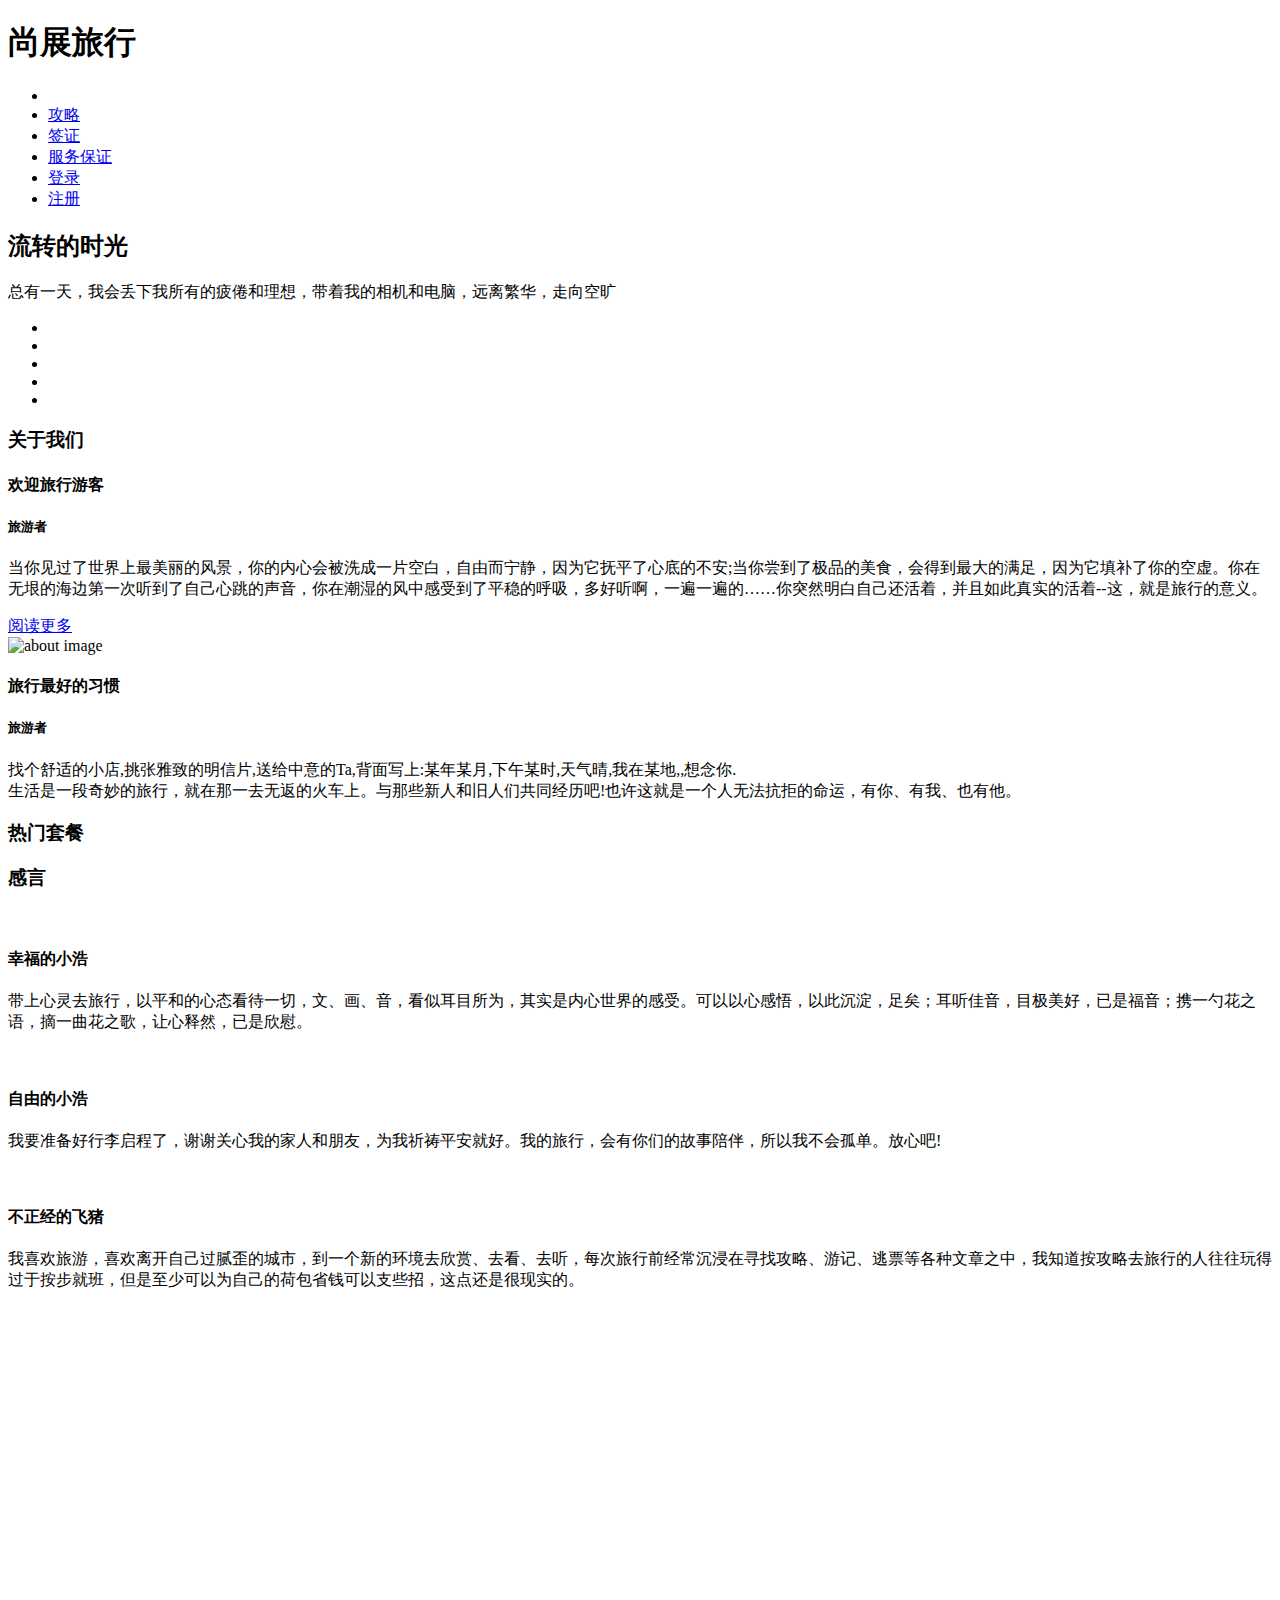
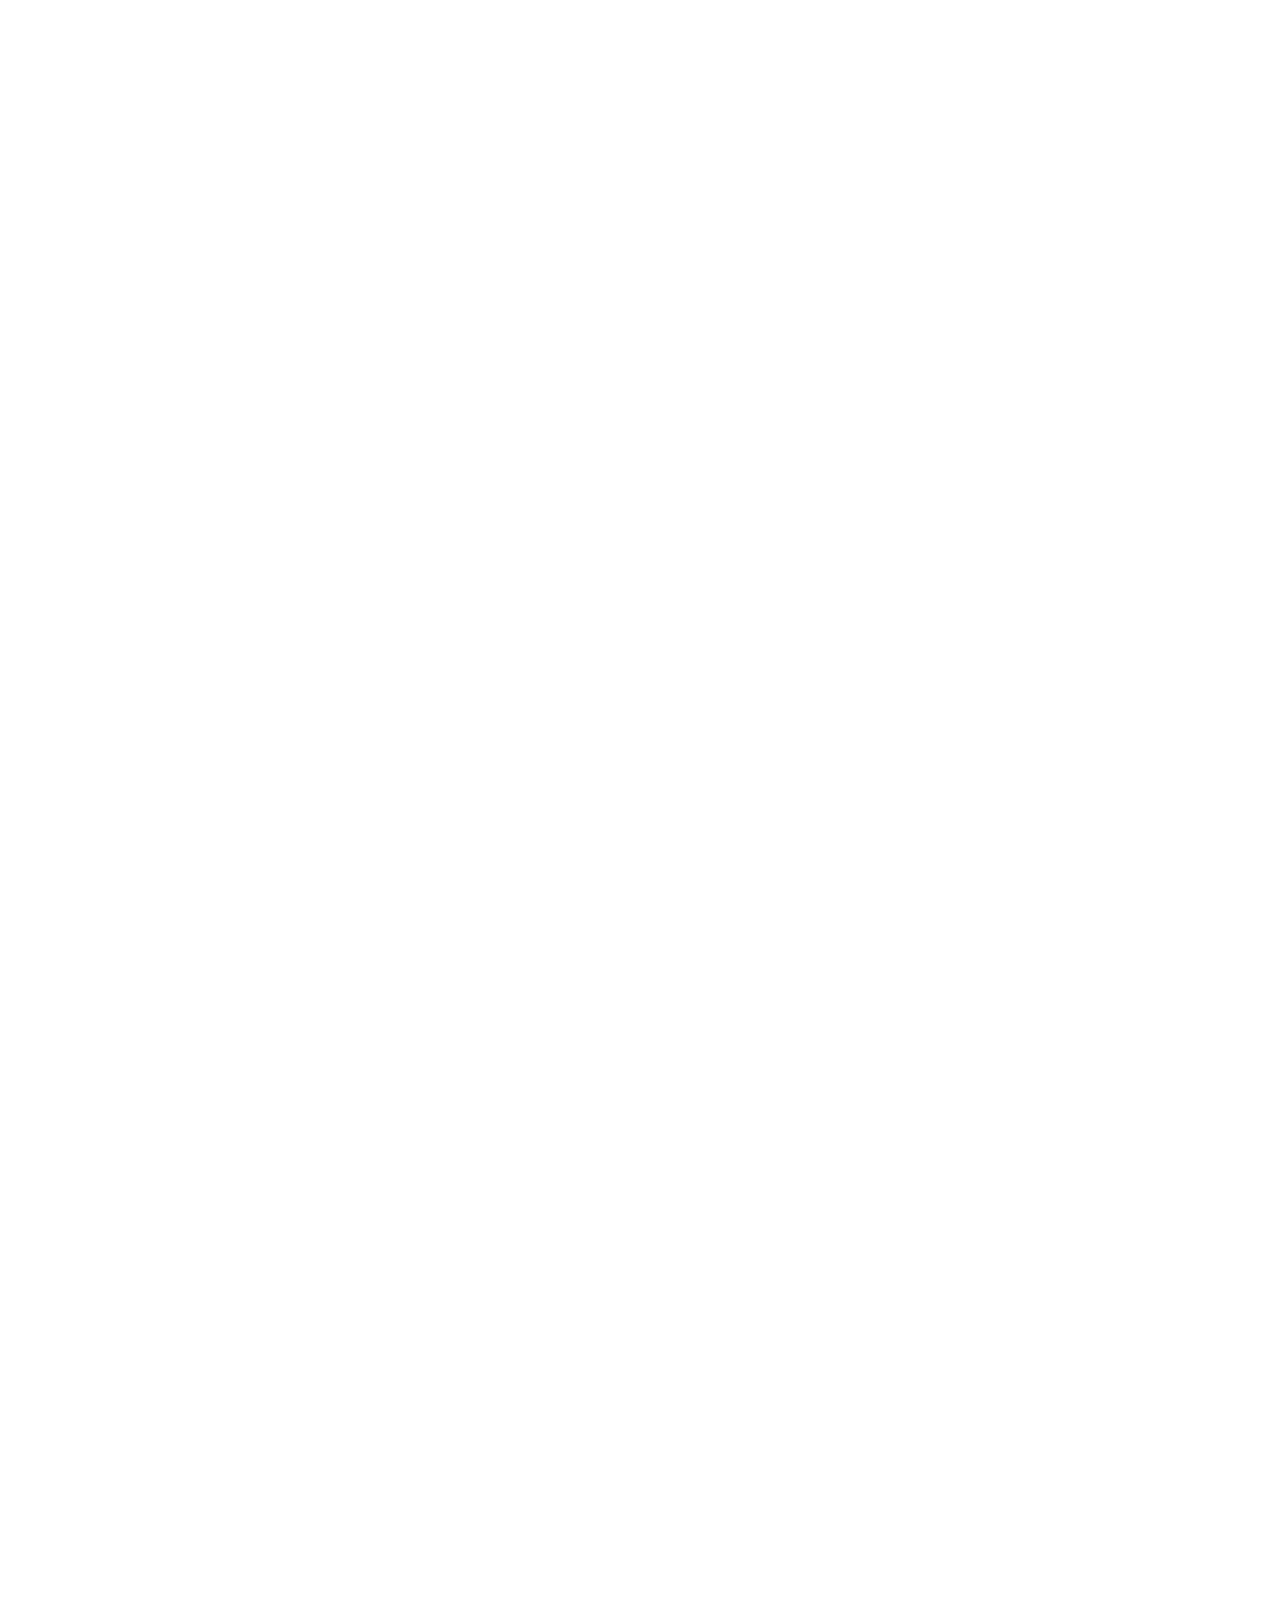
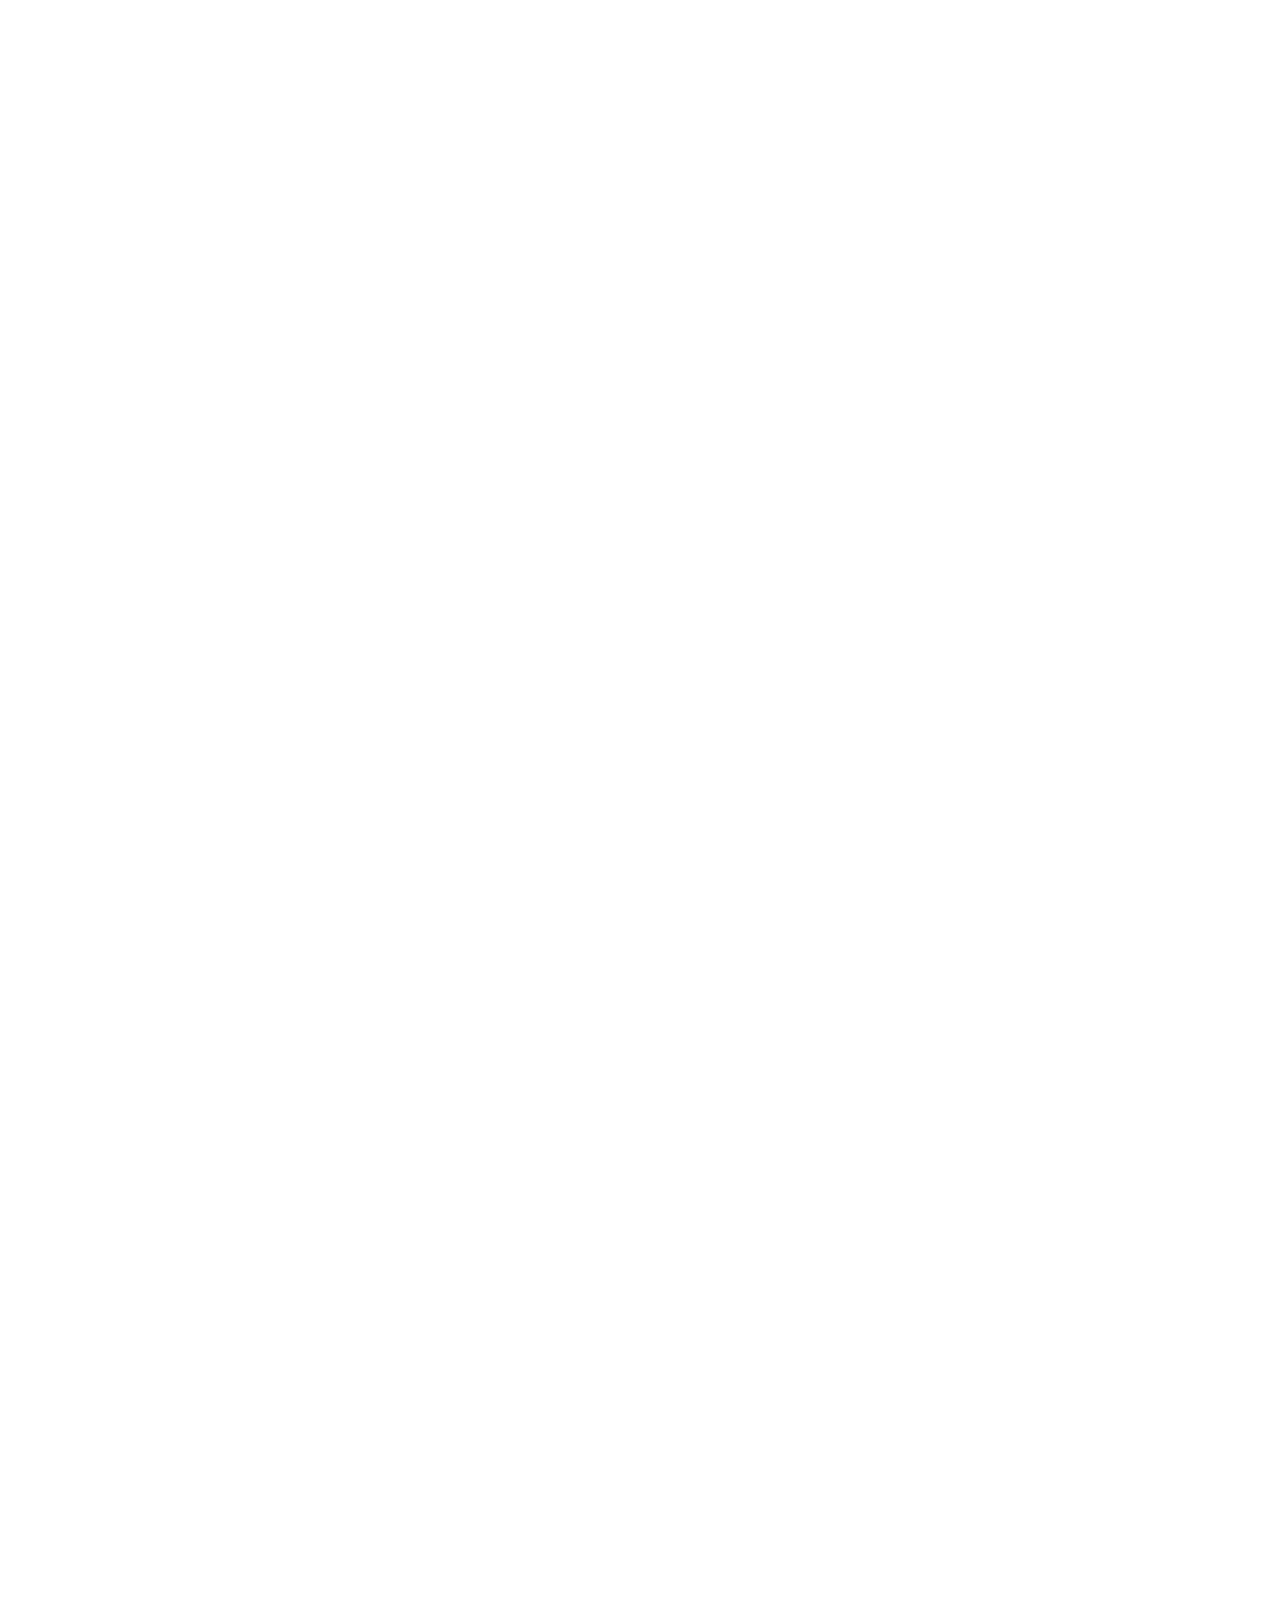
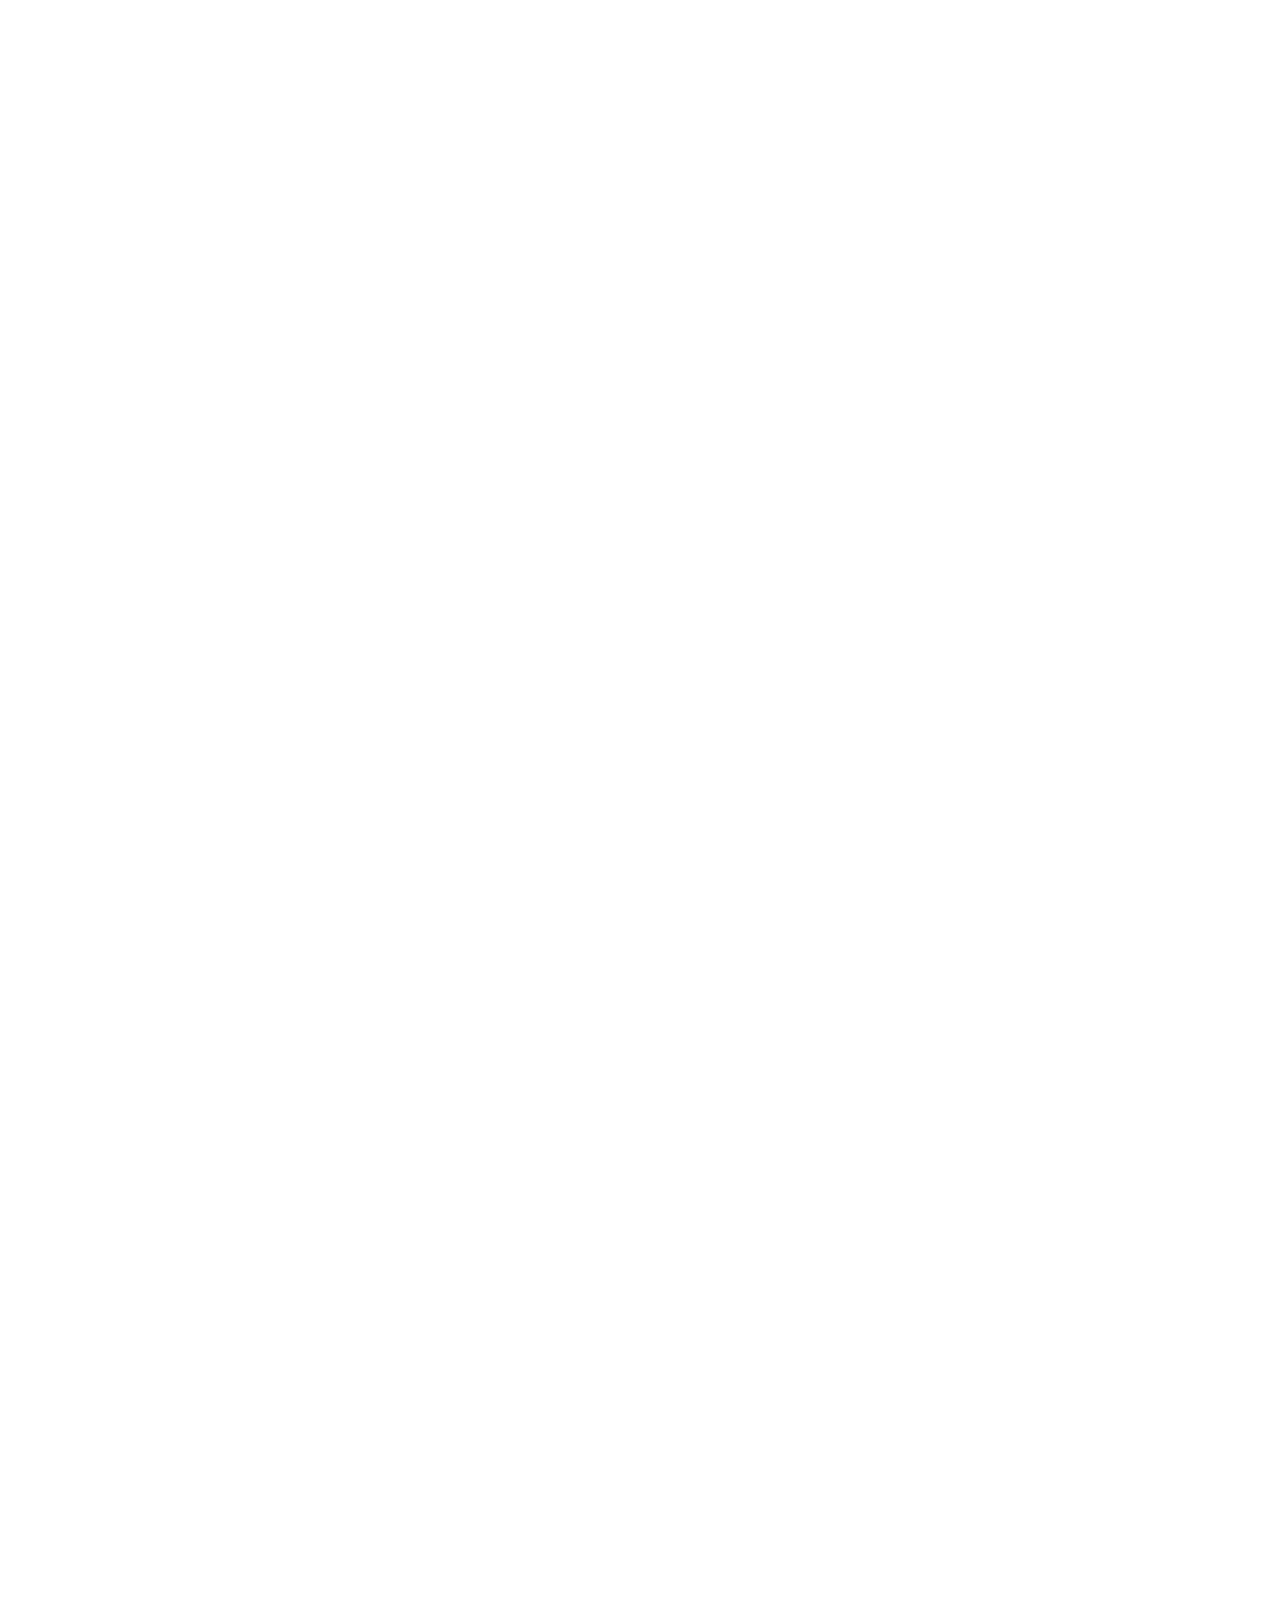
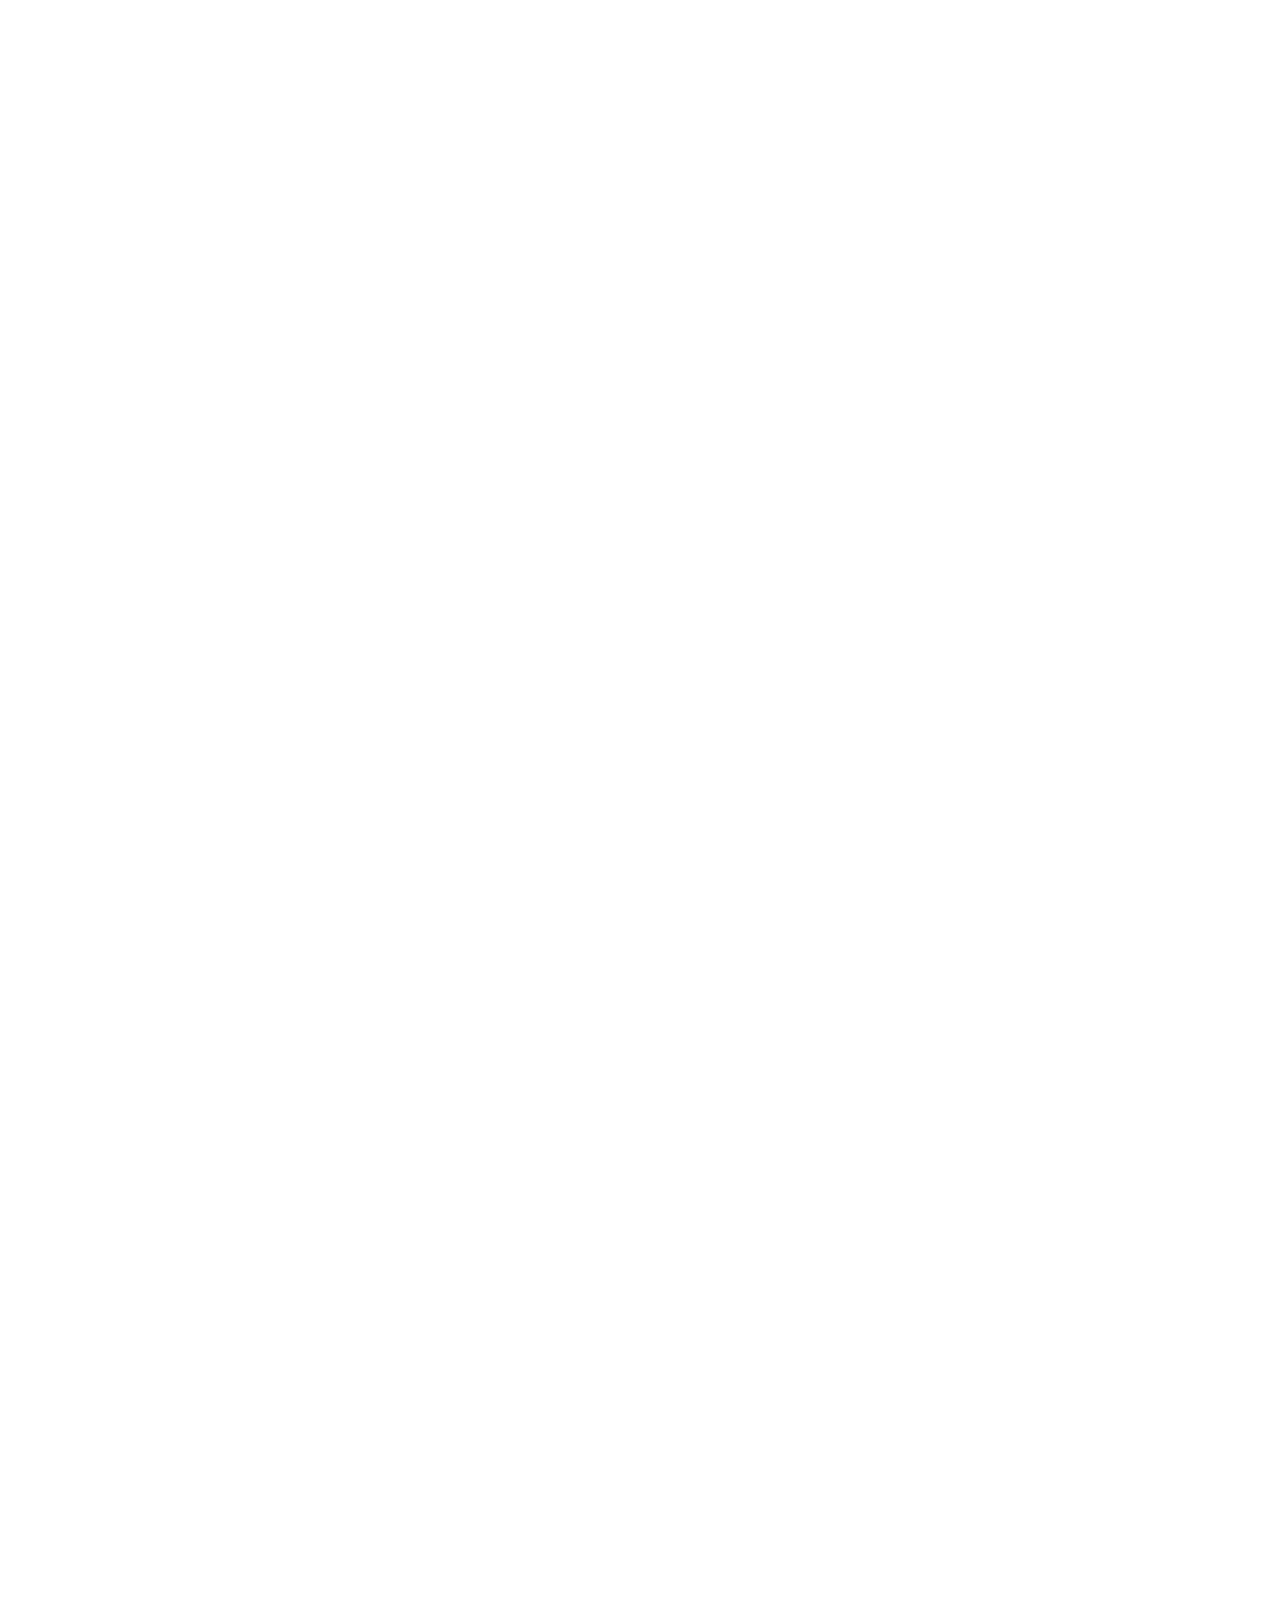
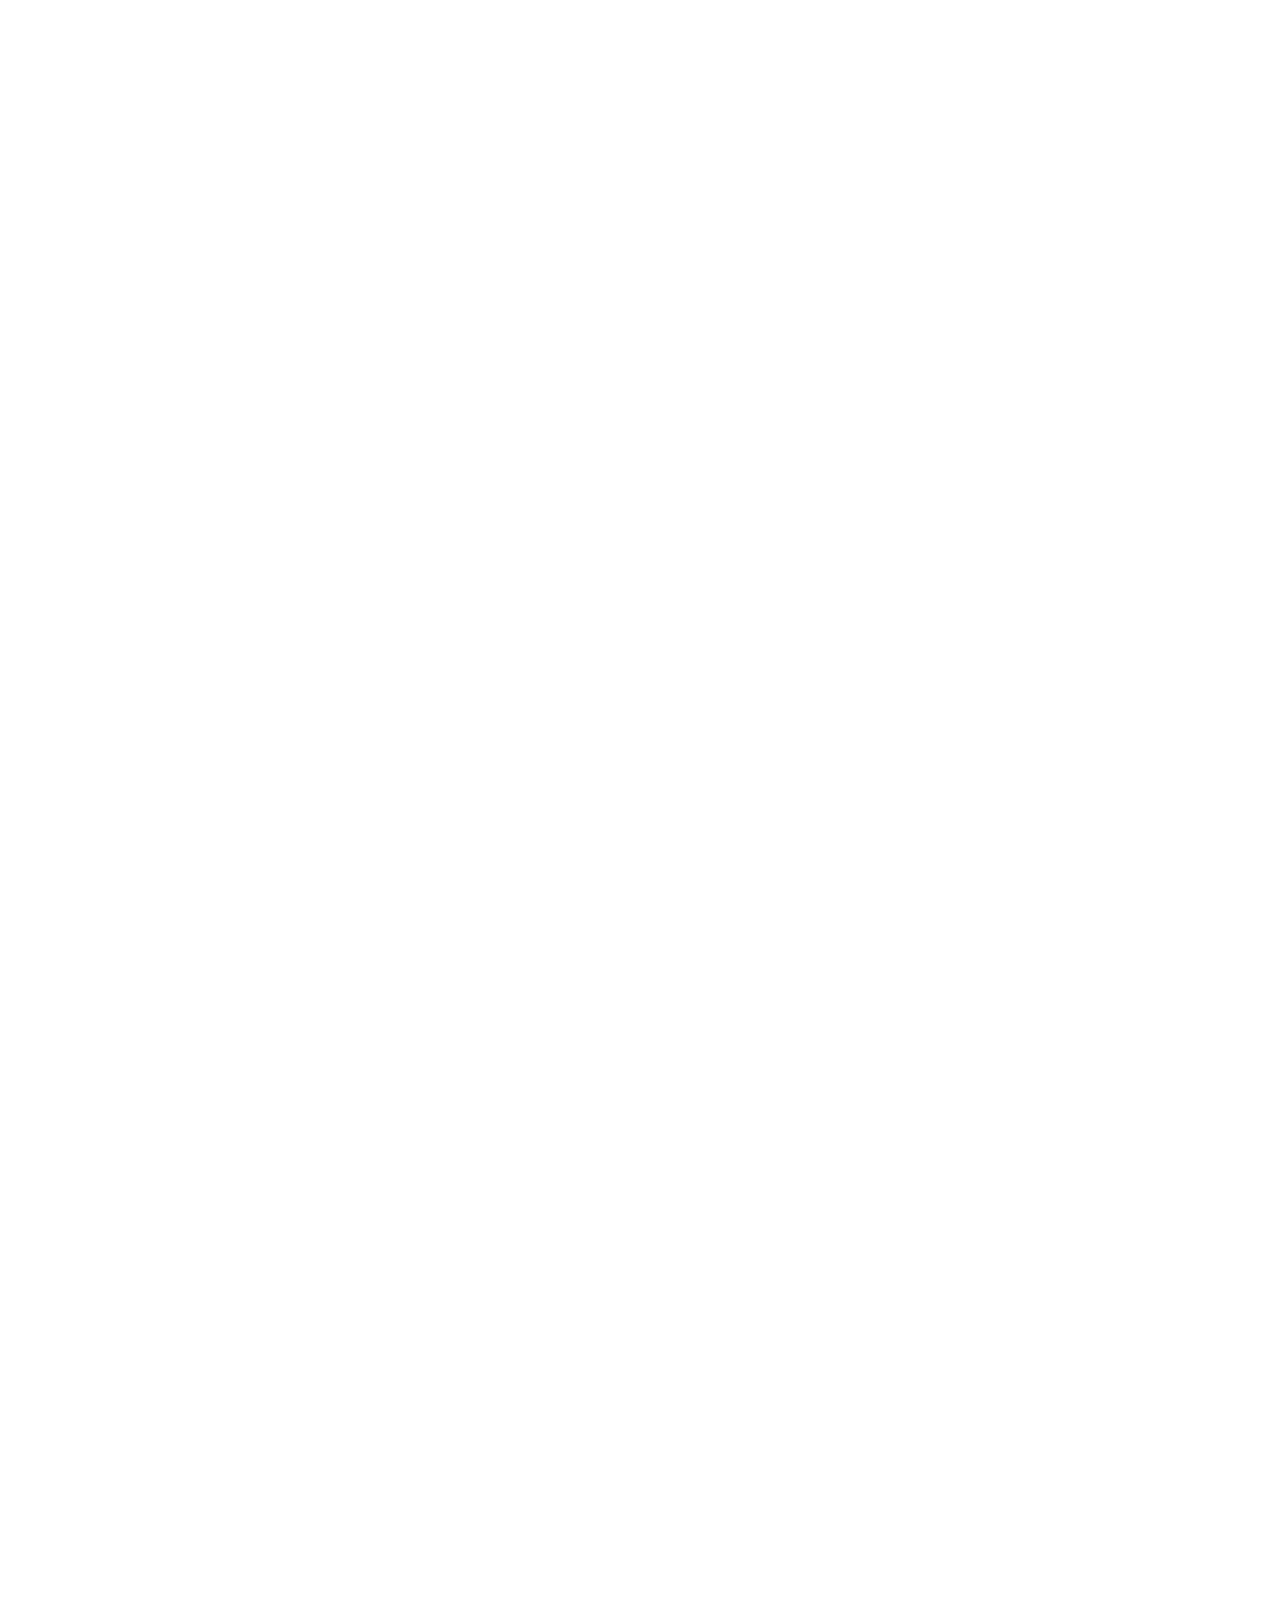
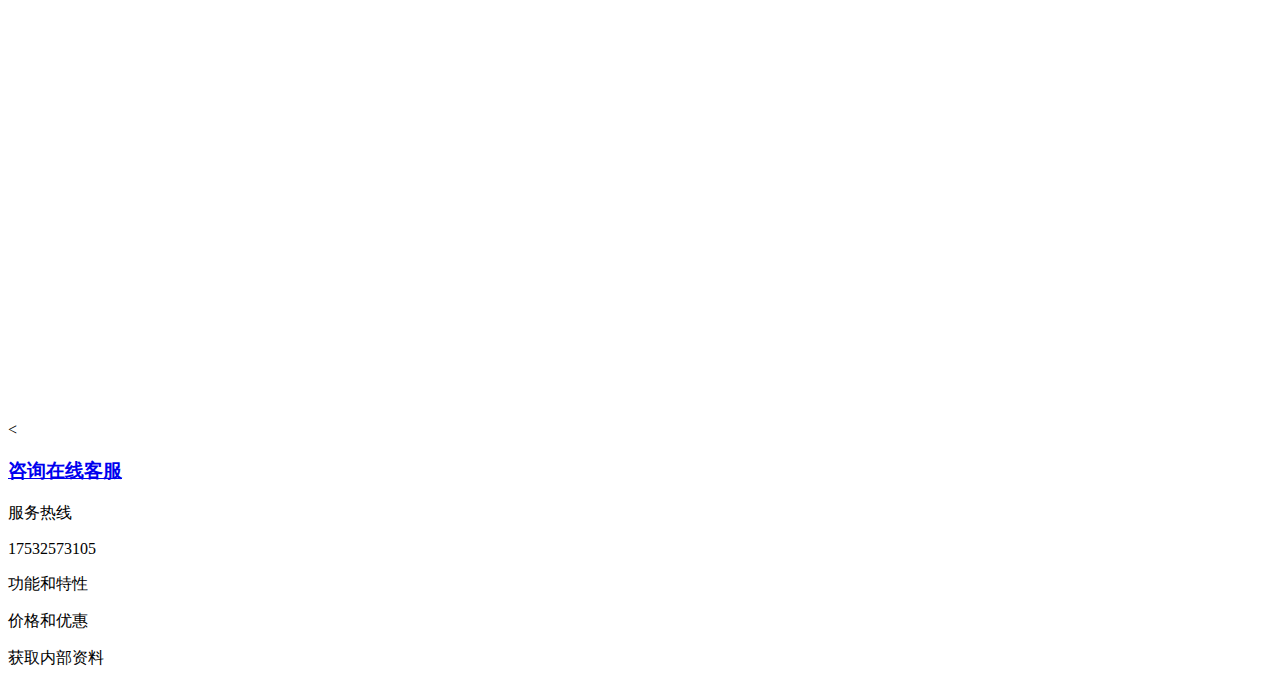
==== travel-consumer/src/main/resources/templates/index2.html @ 6b10abe8 "第二次提交" ====
<!DOCTYPE html>
<html lang="en">
<head>
<title>尚展旅游</title>
<!-- custom-theme -->
<meta name="viewport" content="width=device-width, initial-scale=1">
<meta http-equiv="Content-Type" content="text/html; charset=utf-8" />
<meta name="keywords" content="" />
<script type="application/x-javascript"> addEventListener("load", function() { setTimeout(hideURLbar, 0); }, false);
		function hideURLbar(){ window.scrollTo(0,1); } </script>
	<!--客服引入-->
	<link rel="stylesheet" href="../css/style.css">

<link href="../ye/css/bootstrap.css" rel="stylesheet" type="text/css" media="all" /><!-- bootstrap-css -->

<link href="../ye/css/owl.carousel.css" rel="stylesheet"><!-- Owl-carousel-CSS -->

<link href="../ye/css/popup-box.css" rel="stylesheet" type="text/css" media="all" /><!-- pop-up css -->

<link href="../ye/css/style.css" rel="stylesheet" type="text/css" media="all" />

<!-- banner css -->
<link rel="stylesheet" href="../ye/css/poposlides.css" type="text/css" media="all" />
<!-- //banner css -->

<!-- font-awesome-icons -->
<link rel="stylesheet" href="../ye/css/font-awesome.min.css" />
<!-- //font-awesome-icons -->

<!-- google fonts -->
<link href="http://fonts.googleapis.com/css?family=Source+Sans+Pro:200,200i,300,300i,400,400i,600,600i,700,700i,900,900i&amp;subset=cyrillic,cyrillic-ext,greek,greek-ext,latin-ext,vietnamese" rel="stylesheet">
<link href="http://fonts.googleapis.com/css?family=Open+Sans:300,300i,400,400i,600,600i,700,700i,800,800i&amp;subset=cyrillic,cyrillic-ext,greek,greek-ext,latin-ext,vietnamese" rel="stylesheet">
<!-- //google fonts -->



	<script src="../lun/js/jquery1111.min.js" type="text/javascript"></script>
	<!-- For favicon png -->
	<!--font-awesome.min.css-->
	<!--<link rel="stylesheet" href="assets/css/font-awesome.min.css">-->
	<!--linear icon css-->
	<link rel="stylesheet" href="assets/css/linearicons.css">
	<!--animate.css-->
	<link rel="stylesheet" href="assets/css/animate.css">
	<!--flaticon.css-->
	<link rel="stylesheet" href="assets/css/flaticon.css">
	<!--slick.css-->
	<link rel="stylesheet" href="assets/css/slick.css">
	<link rel="stylesheet" href="assets/css/slick-theme.css">
	<!--bootstrap.min.css-->
	<link rel="stylesheet" href="assets/css/bootstrap.min.css">
	<!-- bootsnav -->
	<link rel="stylesheet" href="assets/css/bootsnav.css" >
	<!--style.css-->
	<link rel="stylesheet" href="assets/css/style.css">
	<!--responsive.css-->
	<link rel="stylesheet" href="assets/css/responsive.css">
	<script src="https://oss.maxcdn.com/html5shiv/3.7.3/html5shiv.min.js"></script>
	<script src="https://oss.maxcdn.com/respond/1.4.2/respond.min.js"></script>
	<![endif]-->


</head>
	
<body id="page-top" data-spy="scroll" data-target=".navbar-fixed-top">

<script src="../assets/js/jquery.js"></script>
<!--modernizr.min.js-->
<script src="../assets/js/modernizr.min.js"></script>
<!--bootstrap.min.js-->
<script src="../assets/js/bootstrap.min.js"></script>
<!-- bootsnav js -->
<script src="../assets/js/bootsnav.js"></script>
<!--feather.min.js-->
<script  src="../assets/js/feather.min.js"></script>
<script src="../assets/js/jquery.counterup.min.js"></script>
<script src="../assets/js/waypoints.min.js"></script>
<!--slick.min.js-->
<script src="../assets/js/slick.min.js"></script>
<script src="../assets/js/jquery.easing.min.js"></script>
<!--Custom JS-->
<script src="../assets/js/custom.js"></script>



<!--客服div包住页面-->
<div style="height:10000px;">
	<div class="demo-inner-content" id="home">
		<div class="main_agileits">
			<div class="header-w3layouts">
				<!-- Navigation -->
				<nav class="navbar navbar-default navbar-fixed-top">
					<div class="container">
						<div class="navbar-header page-scroll">
							<h1><a class="navbar-brand">尚展旅行</a></h1>
						</div>
						<div class="collapse navbar-collapse navbar-ex1-collapse">
							<ul class="nav navbar-nav navbar-right ">
								<li class="hidden"><a class="page-scroll" href="#page-top"></a>	</li>
								<li><a  href="../bbb">攻略</a></li>
								<li><a  href="../hu">签证</a></li>
								<li><a  href="../fuwu">服务保证</a></li>
								<li><a  href="../toLogin">登录</a></li>
								<li><a  href="../toRegister">注册</a></li>
							</ul>
						</div>
					</div>
				</nav>
			</div>
			<!-- banner info-->
			<div class="w3-banner-head-info">
				<div class="container">
					<div class="banner-text">
						<span class="fa fa-plane" aria-hidden="true"></span>
						<h2 class="editContent">流转的时光</h2>
						<p>总有一天，我会丢下我所有的疲倦和理想，带着我的相机和电脑，远离繁华，走向空旷</p>
					</div>
				</div>
			</div>
			<!-- //banner-info-->
			<div class="slides-box">
				<ul class="slides">
					<li style="background: url(../ye/images/s1.jpg) no-repeat;background-size:cover;"></li>
					<li style="background: url(../ye/images/s2.jpg) no-repeat;background-size:cover;"></li>
					<li style="background: url(../ye/images/s3.jpg) no-repeat;background-size:cover;"></li>
					<li style="background: url(../ye/images/s4.jpg) no-repeat;background-size:cover;"></li>
					<li style="background: url(../ye/images/s5.jpg) no-repeat;background-size:cover;"></li>
				</ul>
			</div>
		</div>
	</div>

	<!-- about -->
	<div class="w3ls-section w3-about" id="about">
		<div class="container">
			<div class="w3ls-title">
				<h3 class="title">关于我们</h3>
			</div>
			<div class="col-md-4 about-top">
				<h4>欢迎旅行游客</h4>
				<h5>旅游者</h5>
				<p>当你见过了世界上最美丽的风景，你的内心会被洗成一片空白，自由而宁静，因为它抚平了心底的不安;当你尝到了极品的美食，会得到最大的满足，因为它填补了你的空虚。你在无垠的海边第一次听到了自己心跳的声音，你在潮湿的风中感受到了平稳的呼吸，多好听啊，一遍一遍的……你突然明白自己还活着，并且如此真实的活着--这，就是旅行的意义。</p>
				<a href="#" class="button button--nina" data-text="Learn more" data-toggle="modal" data-target="#myModal">阅读更多</a>
			</div>
			<div class="col-md-4 middle-img">
				<img src="../ye/images/package1.jpg" alt="about image" />
			</div>
			<div class="col-md-4 about-top last">
				<h4>旅行最好的习惯</h4>
				<h5>旅游者</h5>
				<!-- //Modal5 -->
				<p>找个舒适的小店,挑张雅致的明信片,送给中意的Ta,背面写上:某年某月,下午某时,天气晴,我在某地,,想念你.<br>生活是一段奇妙的旅行，就在那一去无返的火车上。与那些新人和旧人们共同经历吧!也许这就是一个人无法抗拒的命运，有你、有我、也有他。</p>
			</div>
	</div>
	</div>
	<!-- //about -->

	<!-- popular packages -->
	<div class="packages" id="packages">
		<div class="container">
			<div class="wthree_head_section">
				<h3 class="title">热门套餐</h3>
			</div>
			<section id="explore" class="explore">
				<div class="container">
					<!--showid位置-->
					<span id="showId"></span>
				</div>
			</section>
		</div>
	</div>


	<div class="agile_testimonials" id="testimonials">
		<div class="container">
			<div class="wthree_head_section">
				<h3 class="title">感言</h3>
			</div>
			<div class="agile_wthree_inner_grids">
				<div class="test-agile_main_section">
					<div id="owl-demo2" class="owl-carousel">
						<div class="agile">
							<div class="test-grid">
								<div class="test-grid1">
									<div class="test-grid2">
										<img src="../ye/images/1.jpg" alt="" class="img-r">
									</div>
									<div class="test-grid2_text">
										<h4>幸福的小浩</h4>
									</div>
									<div class="clearfix"></div>
								</div>
								<p class="para-w3-agile">带上心灵去旅行，以平和的心态看待一切，文、画、音，看似耳目所为，其实是内心世界的感受。可以以心感悟，以此沉淀，足矣；耳听佳音，目极美好，已是福音；携一勺花之语，摘一曲花之歌，让心释然，已是欣慰。</p>
								<i class="fa fa-quote-left" aria-hidden="true"></i>
							</div>
						</div>
						<div class="agile">
							<div class="test-grid">
								<div class="test-grid1">
									<div class="test-grid2">
										<img src="../ye/images/2.jpg" alt="" class="img-r">
									</div>
									<div class="test-grid2_text">
										<h4>自由的小浩</h4>
									</div>
									<div class="clearfix"></div>
								</div>
								<p class="para-w3-agile">我要准备好行李启程了，谢谢关心我的家人和朋友，为我祈祷平安就好。我的旅行，会有你们的故事陪伴，所以我不会孤单。放心吧!</p>
								<i class="fa fa-quote-left" aria-hidden="true"></i>
							</div>
						</div>
						<div class="agile">
							<div class="test-grid">
								<div class="test-grid1">
									<div class="test-grid2">
										<img src="../ye/images/3.jpg" alt="" class="img-r">
									</div>
									<div class="test-grid2_text">
										<h4>不正经的飞猪</h4>
									</div>
									<div class="clearfix"></div>
								</div>
								<p class="para-w3-agile">我喜欢旅游，喜欢离开自己过腻歪的城市，到一个新的环境去欣赏、去看、去听，每次旅行前经常沉浸在寻找攻略、游记、逃票等各种文章之中，我知道按攻略去旅行的人往往玩得过于按步就班，但是至少可以为自己的荷包省钱可以支些招，这点还是很现实的。</p>
								<i class="fa fa-quote-left" aria-hidden="true"></i>
							</div>
						</div>
					</div>
				</div>
			</div>
		</div>
	</div>
</div>

	<!-- js -->
	<script type="text/javascript" src="../ye/js/jquery-2.1.4.min.js"></script>
	<!-- //js -->

	<!-- Stats-Number-Scroller-Animation-JavaScript -->
	<script src="../ye/js/waypoints.min.js"></script>
	<script src="../ye/js/counterup.min.js"></script>
	<!--<script>
		jQuery(document).ready(function( $ ) {
			$('.counter').counterUp({
				delay: 10,
				time: 1000
			});
		});
	</script>-->
	<!-- //Stats-Number-Scroller-Animation-JavaScript -->

	<!-- Calendar -->
	<<!--link rel="stylesheet" href="../ye/css/jquery-ui.css" />
	<script src="../ye/js/jquery-ui.js"></script>-->

	<!-- //Calendar -->

	<!-- for banner js file-->
	<script src="../ye/js/poposlides.js"></script>
	<script>
		$(".slides").poposlides();
	</script>
	<script src="../ye/js/jquery.magnific-popup.js" type="text/javascript"></script>
	<script src="../ye/js/SmoothScroll.min.js"></script>
	<script type="text/javascript" src="../ye/js/move-top.js"></script>
	<script type="text/javascript" src="../ye/js/easing.js"></script>
	<script src="../ye/js/scrolling-nav.js"></script>
	<script src="../ye/js/bootstrap.js"></script>

</div>
<!--客服 states-->
<div class="suspension">
	<div class="suspension-box">
		<a href="#" class="a a-service ">
			<i class="i"></i></a>
		<a href="javascript:;" class="a a-service-phone "><i class="i"></i></a>

		<div class="d d-service">
			<i class="arrow"></i>
			<div class="inner-box">
				<div class="d-service-item clearfix">
					<a href="https://wpa.qq.com/msgrd?v=1&uin=1046406274&site=houdao.com&menu=yes" class="clearfix"><span class="circle"><i class="i-qq"></i></span><h3>咨询在线客服</h3></a>
				</div>
			</div>
		</div>
		<div class="d d-service-phone">
			<i class="arrow"></i>
			<div class="inner-box">
				<div class="d-service-item clearfix">
					<span class="circle"><i class="i-tel"></i></span>
					<div class="text">
						<p>服务热线</p>
						<p class="red number">17532573105</p>
					</div>
				</div>

				<div class="d-service-intro clearfix">
					<p><i></i>功能和特性</p>
					<p><i></i>价格和优惠</p>
					<p><i></i>获取内部资料</p>
				</div>
			</div>
		</div>
	</div>
</div>

<script type="text/javascript" src="../kfjs/jquery-1.7.2.min.js"></script>
<script type="text/javascript">
	$(document).ready(function(){

		/* ----- 侧边悬浮 ---- */
		$(document).on("mouseenter", ".suspension .a", function(){
			var _this = $(this);
			var s = $(".suspension");
			var isService = _this.hasClass("a-service");
			var isServicePhone = _this.hasClass("a-service-phone");
			var isQrcode = _this.hasClass("a-qrcode");
			if(isService){ s.find(".d-service").show().siblings(".d").hide();}
			if(isServicePhone){ s.find(".d-service-phone").show().siblings(".d").hide();}
			if(isQrcode){ s.find(".d-qrcode").show().siblings(".d").hide();}
		});
		$(document).on("mouseleave", ".suspension, .suspension .a-top", function(){
			$(".suspension").find(".d").hide();
		});
		$(document).on("mouseenter", ".suspension .a-top", function(){
			$(".suspension").find(".d").hide();
		});
		$(document).on("click", ".suspension .a-top", function(){
			$("html,body").animate({scrollTop: 0});
		});
		$(window).scroll(function(){
			var st = $(document).scrollTop();
			var $top = $(".suspension .a-top");
			if(st > 400){
				$top.css({display: 'block'});
			}else{
				if ($top.is(":visible")) {
					$top.hide();
				}
			}
		});

	});
<!--客服 end-->


	function queryMinSu(){
		$.ajax({
			type:"get",
			url:"../ysq/queryList",
			success:function(data){

				var Cartable = "";
				for (i = 0; i < data.length; i++) {
					Cartable +=
							'<div class="col-md-4 col-sm-6">'+
							'<div class="single-explore-img">'+
							//房间图片
							'<img src="'+data[i].tableimg+'" alt="explore image">'+
							'</div>'+
							'<div class="single-explore-txt bg-theme-3" style="text-align: center">'+
							//房间价格
							//'<span class="explore-price">￥'+data[i].tableprice+'</span>'+
							//'</span>'+
							//名字
							'<a href="#" style="text-align: center">'+data[i].tablename+'</a>'+
							'</p>'+
							'<div class="explore-person">'+
							'<div class="row">'+
							'<div class="col-sm-2">'+

							'</div>'+
							'<div class="col-sm-10" style="text-align: center">'+
							//简介位置
							'<p style="margin-left: -50px">'+data[i].tablejieshao+'</p>'+
							'</div>'+
							'<div class="single-explore-txt bg-theme-3" style="text-align: center";>'+
							//价格
							'<h2 class="explore-price">￥'+data[i].tableprice+'</h2>'+
							'</div>'+
							'</div>'+
							'</div>'+
							'<div class="explore-open-close-part">'+
							'<div class="row">'+
							'<div class="col-sm-5">'+
							//按钮 close now
							'<button class="close-btn" onclick="window.location.href="+sss+"">了解更多</button>'+
							'</div>'+
							'</div>'+
							'</div>'+
							'</div>'+
							'</div>'+
							'</div>'
				}
				$("#showId").html(Cartable)
			}
		});
	}

	$(function () {
		queryMinSu();
	});
</script>
</body>
</html>
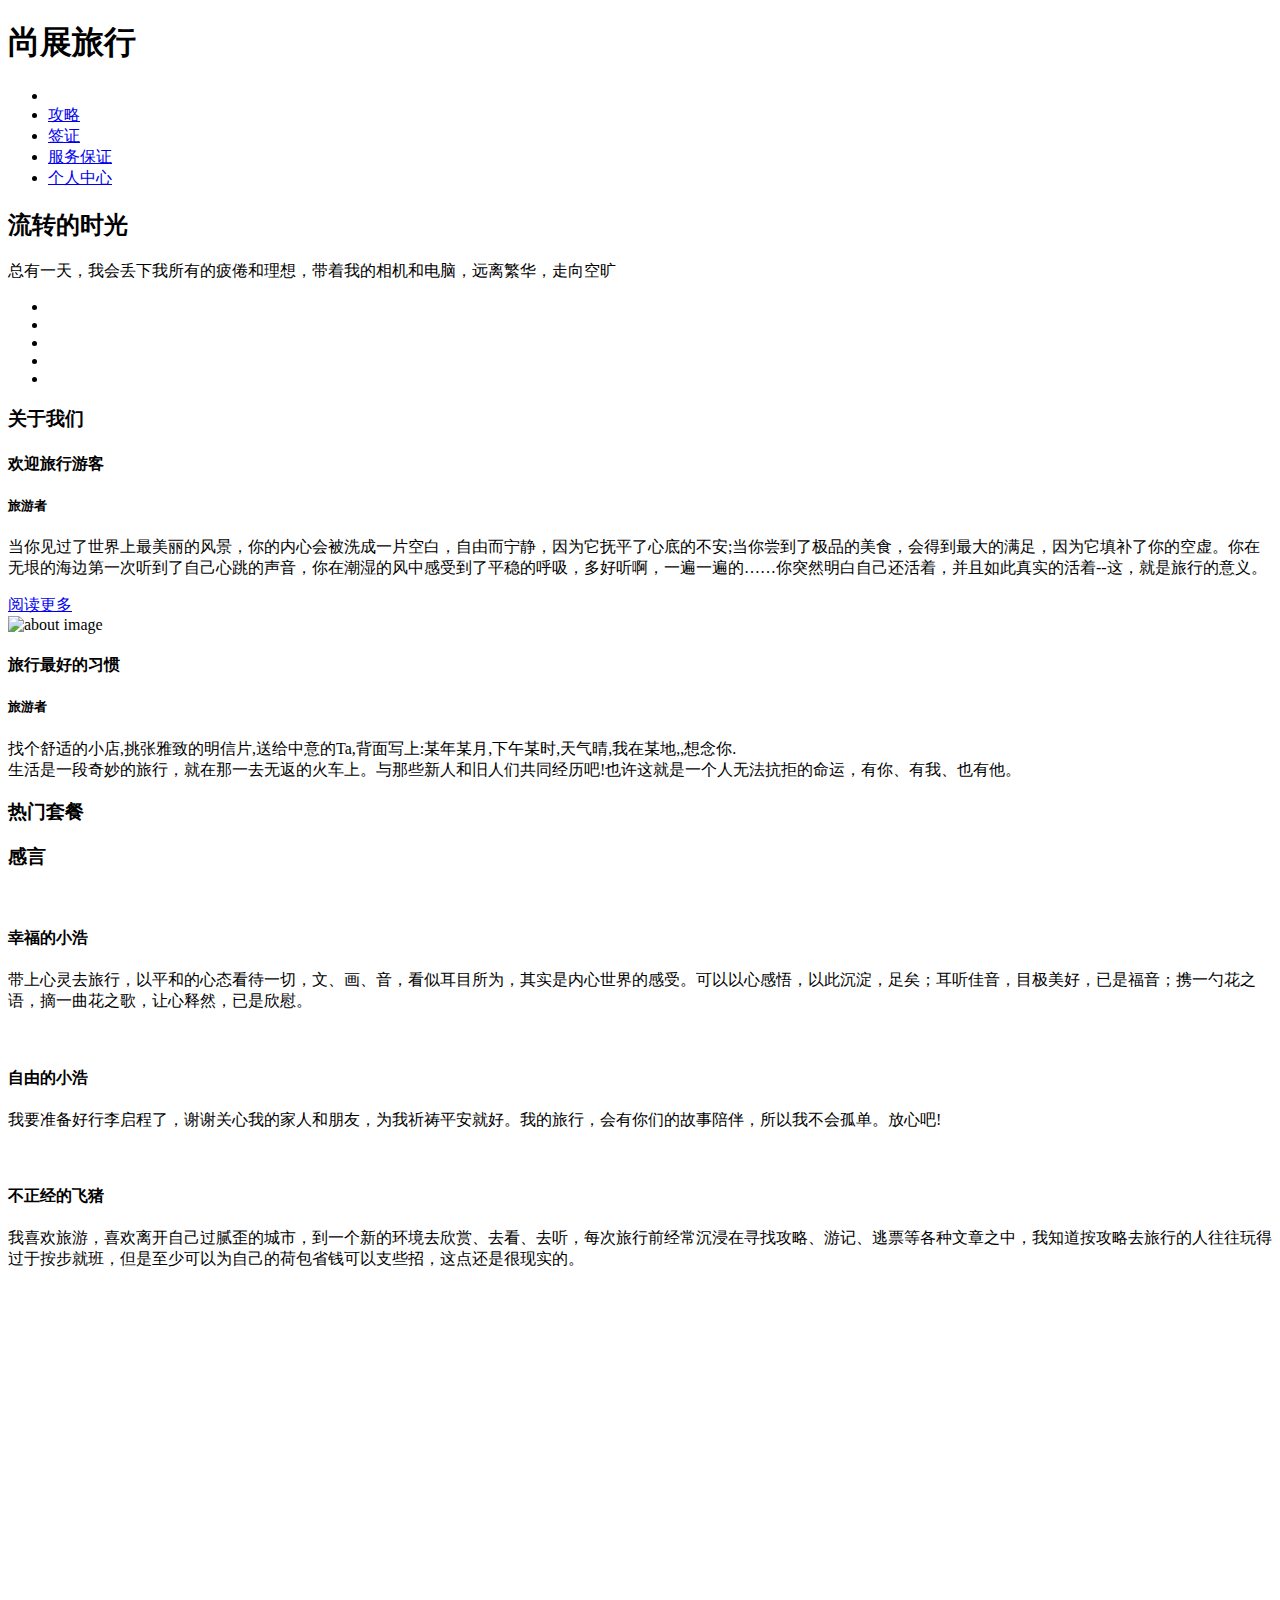
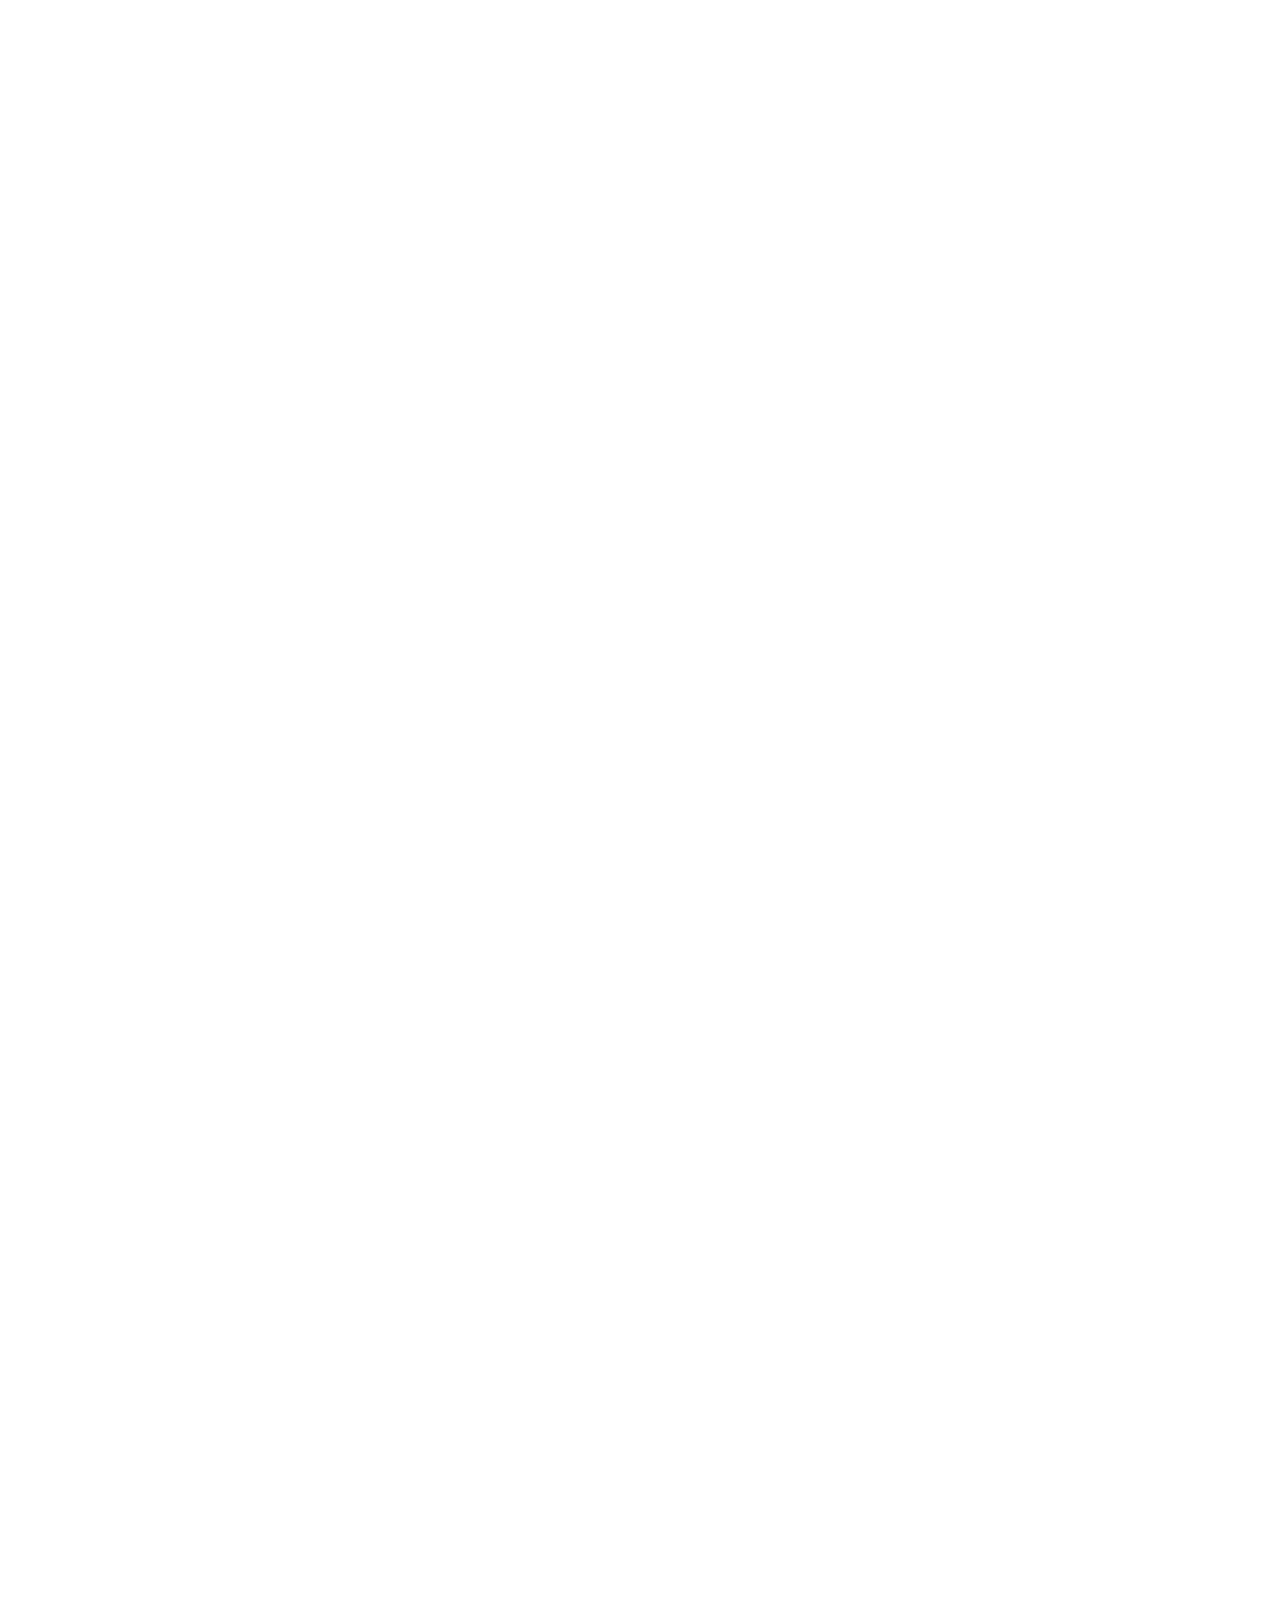
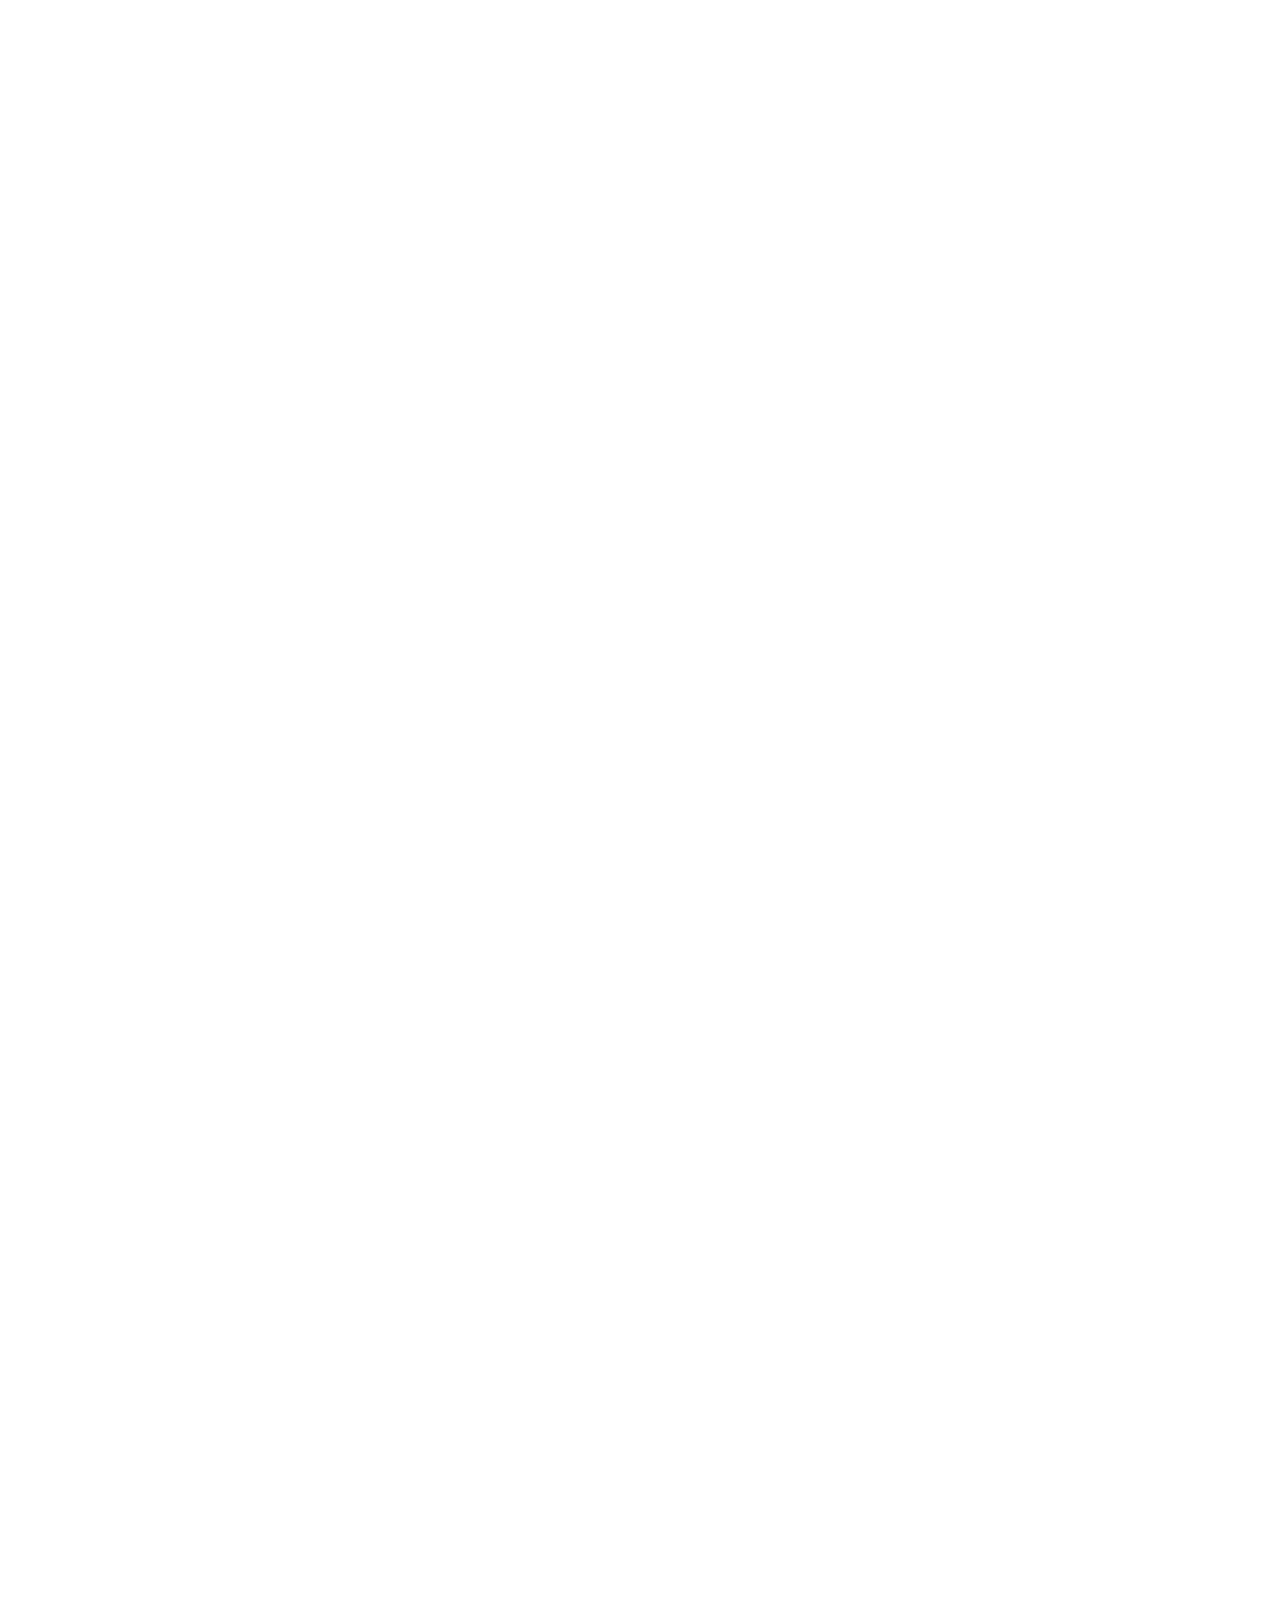
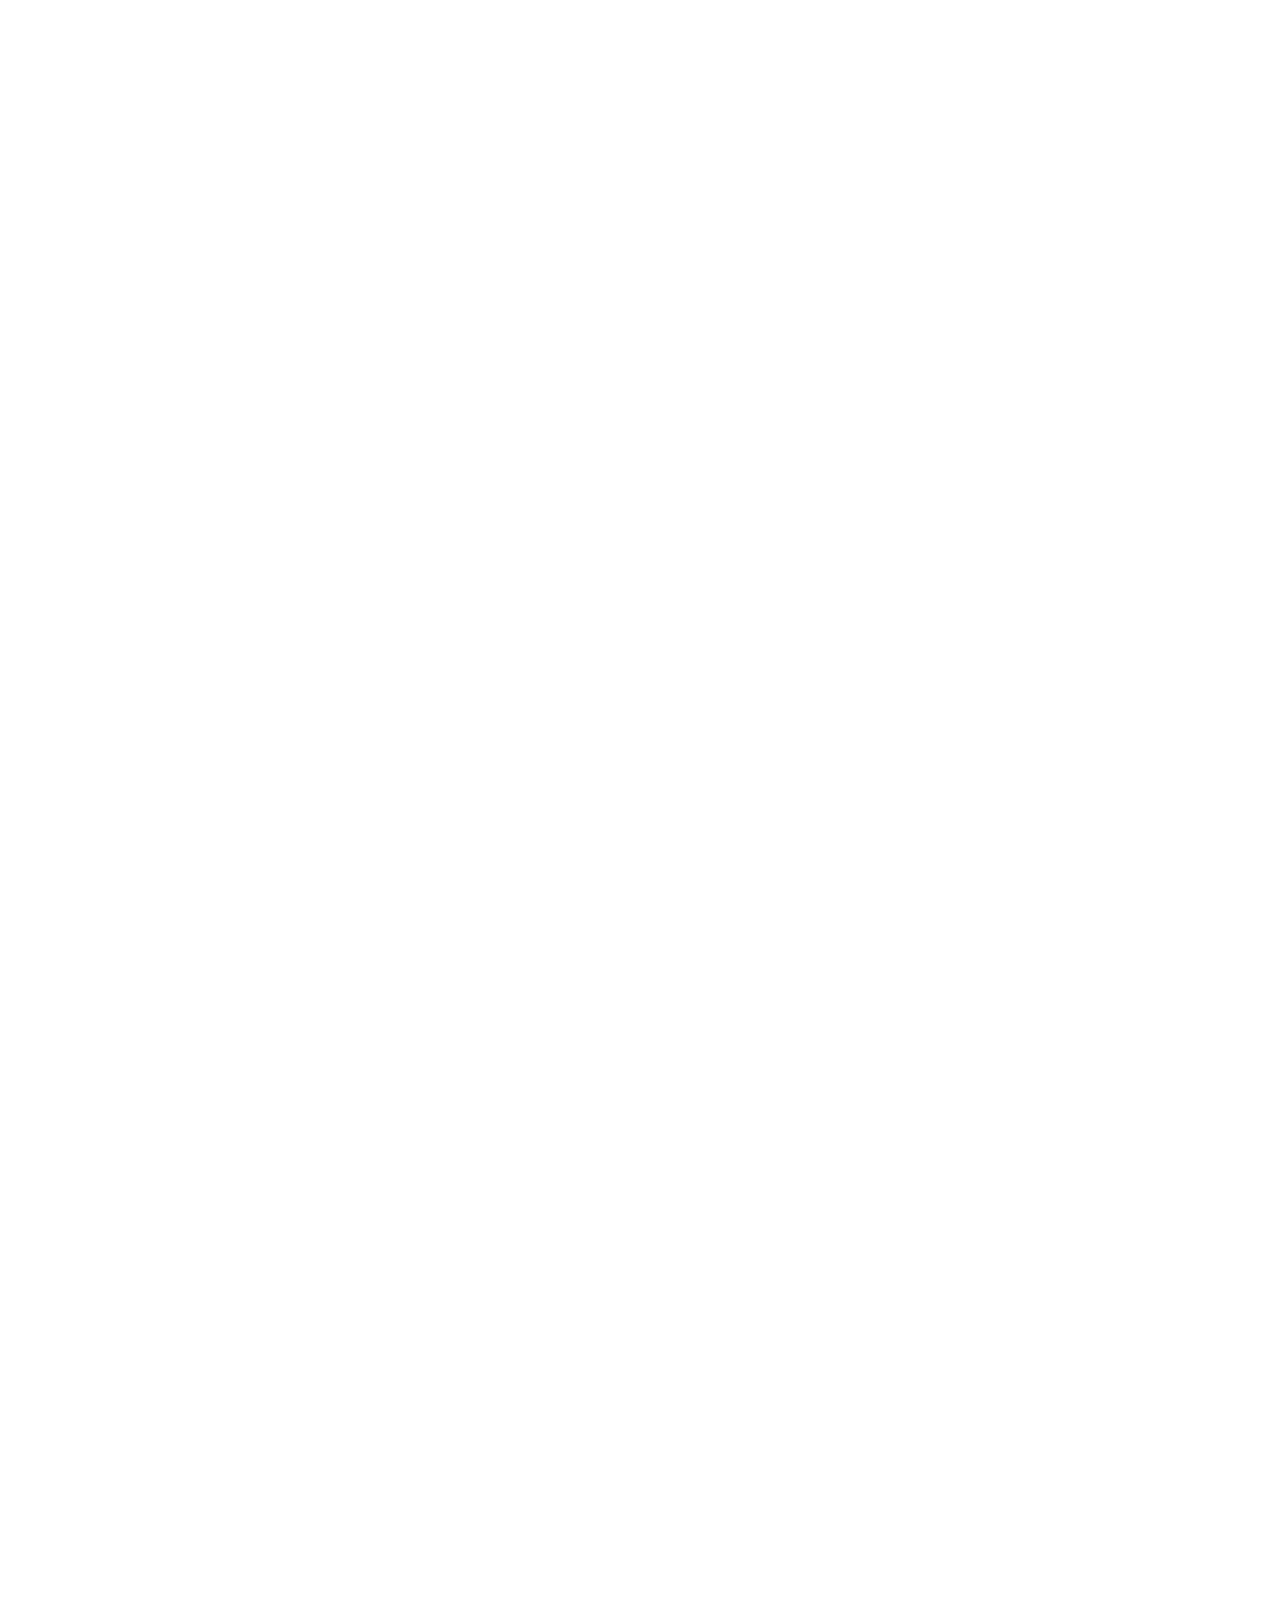
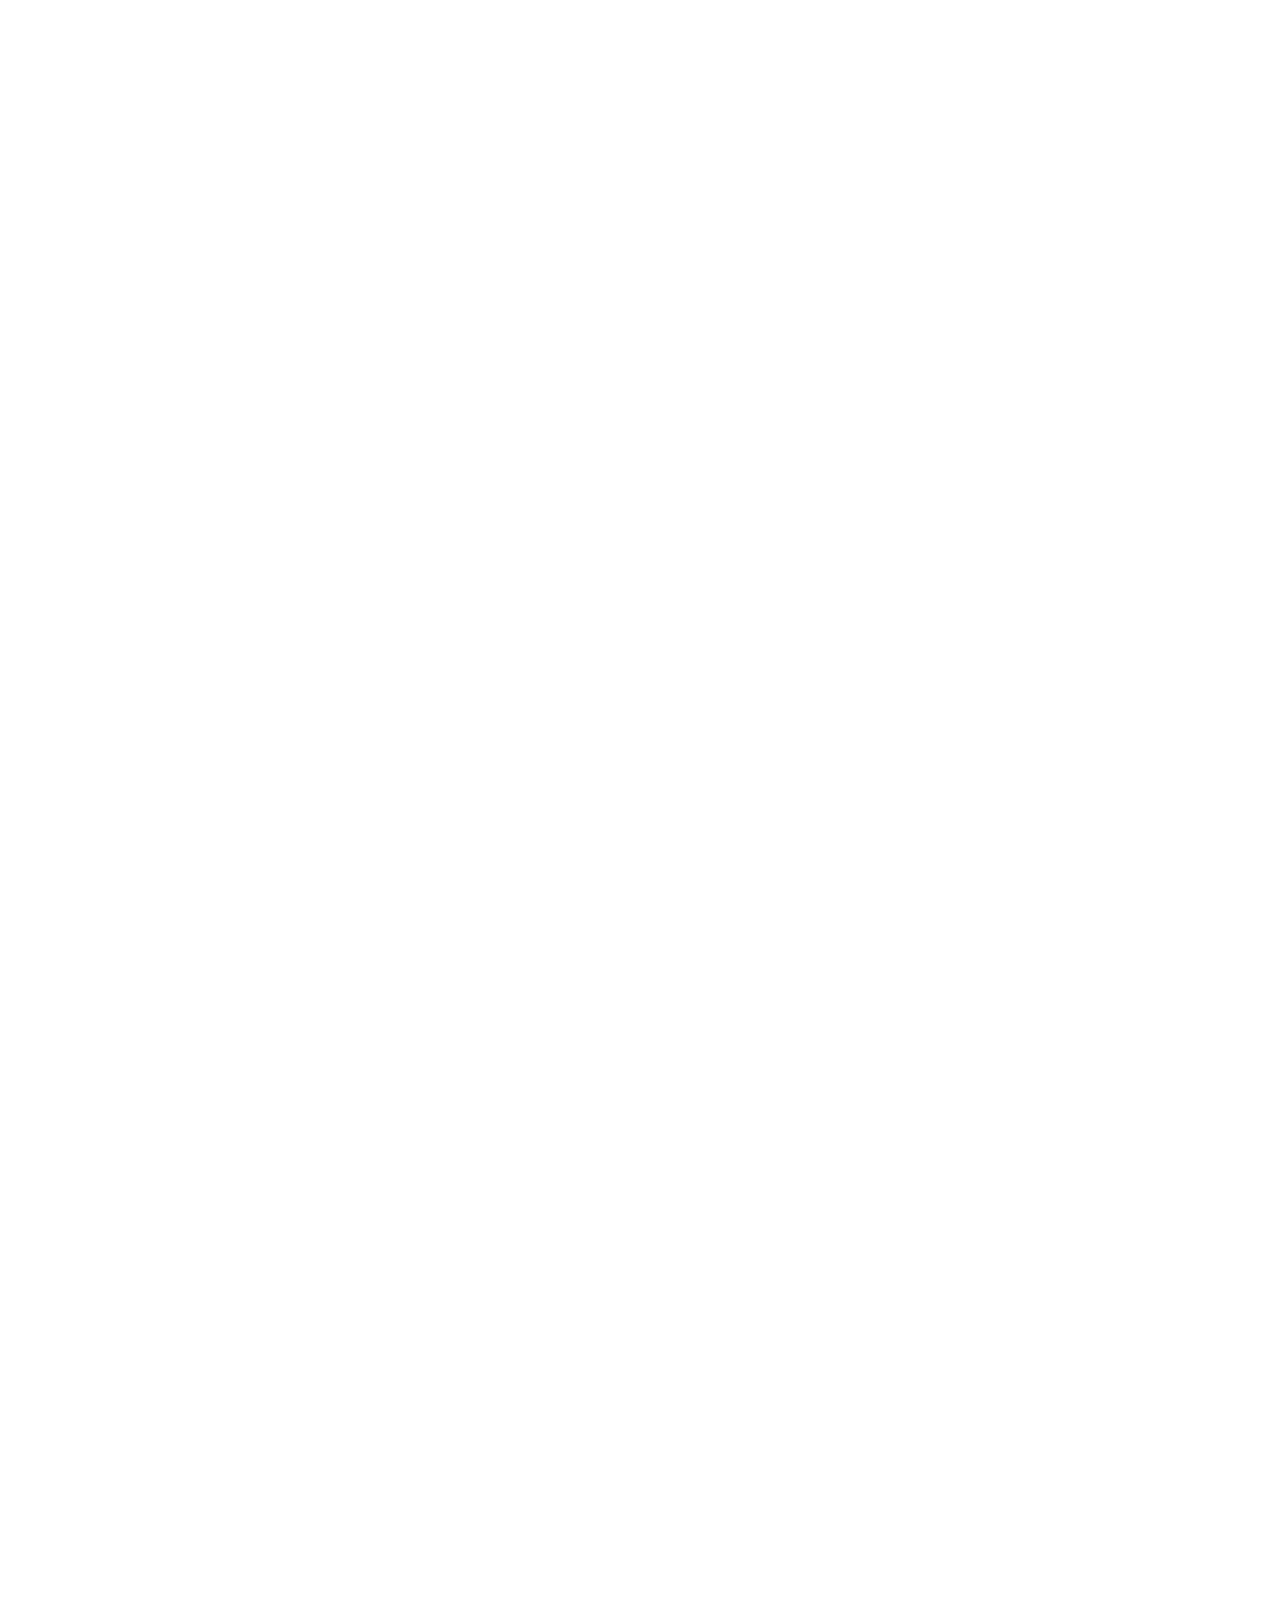
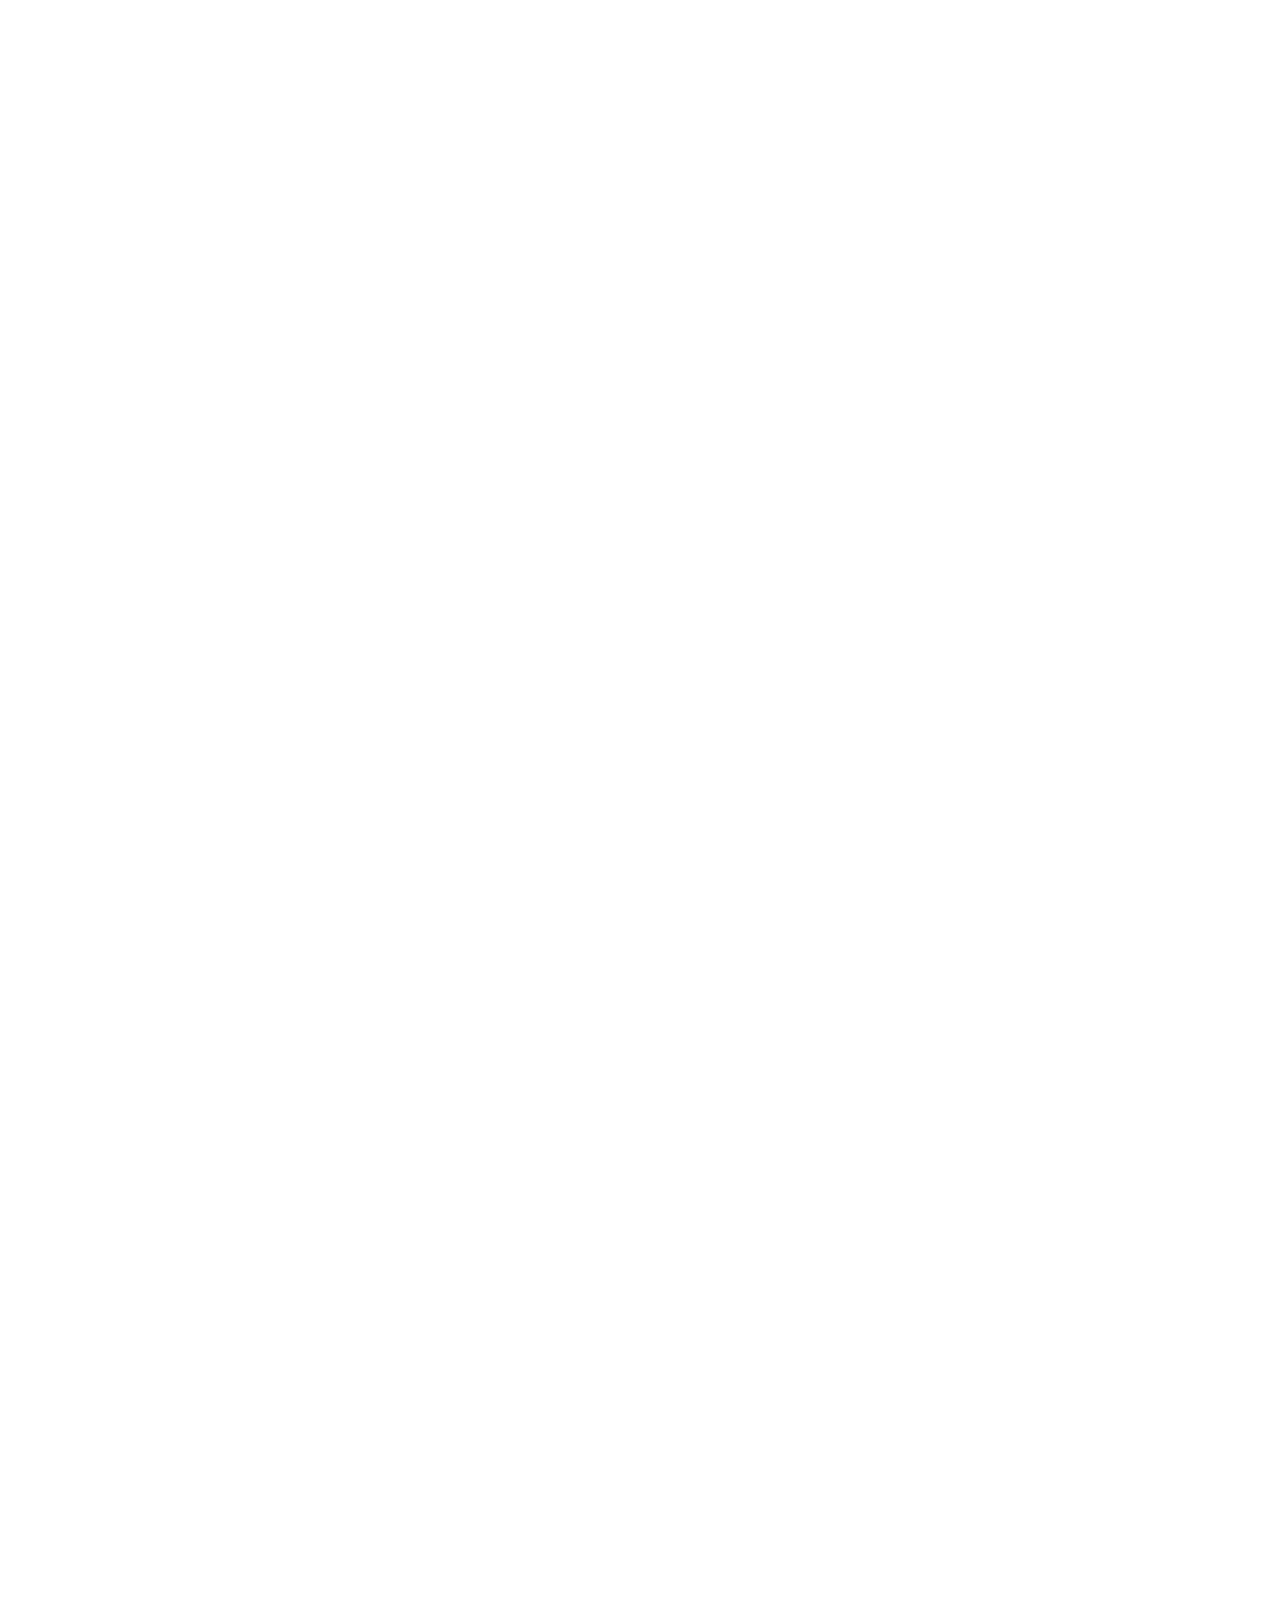
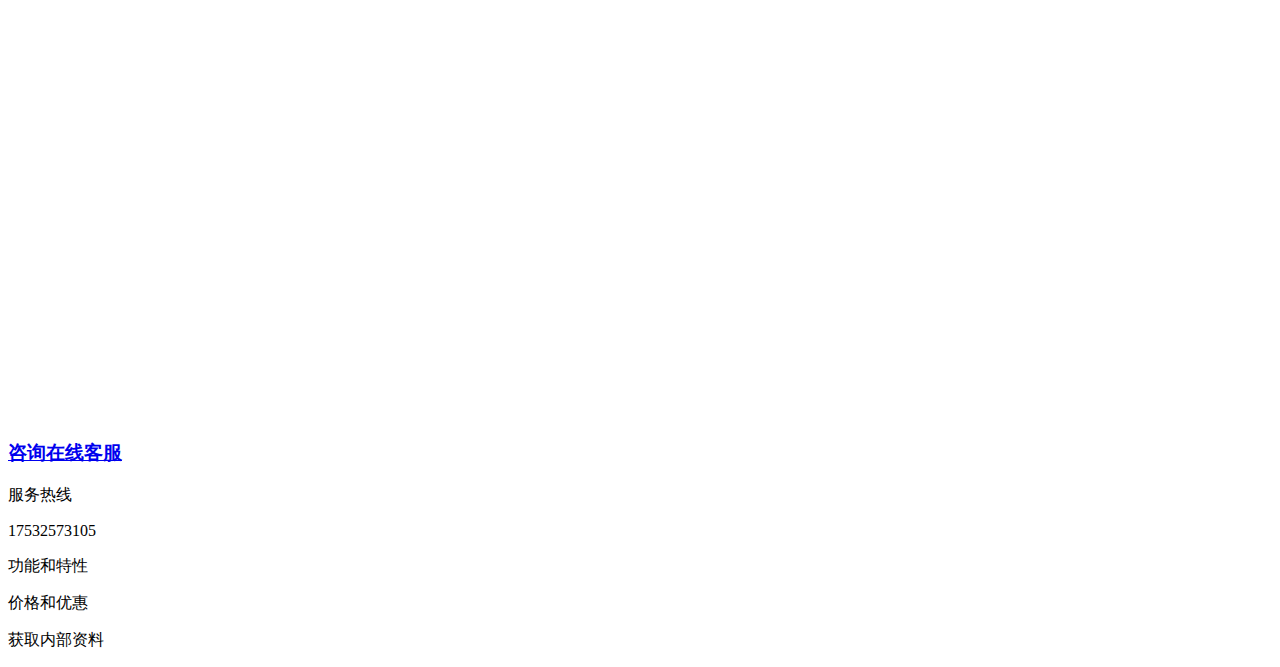
==== commit bb5695da: "第三次提交" ====
--- a/travel-consumer/src/main/resources/templates/index2.html
+++ b/travel-consumer/src/main/resources/templates/index2.html
@@ -9,7 +9,7 @@
 <script type="application/x-javascript"> addEventListener("load", function() { setTimeout(hideURLbar, 0); }, false);
 		function hideURLbar(){ window.scrollTo(0,1); } </script>
 	<!--客服引入-->
-	<link rel="stylesheet" href="../css/style.css">
+<link rel="stylesheet" href="../css/style.css">
 
 <link href="../ye/css/bootstrap.css" rel="stylesheet" type="text/css" media="all" /><!-- bootstrap-css -->
 
@@ -100,8 +100,7 @@
 								<li><a  href="../bbb">攻略</a></li>
 								<li><a  href="../hu">签证</a></li>
 								<li><a  href="../fuwu">服务保证</a></li>
-								<li><a  href="../toLogin">登录</a></li>
-								<li><a  href="../toRegister">注册</a></li>
+								<li><a  href="../toGeren">个人中心</a></li>
 							</ul>
 						</div>
 					</div>
@@ -238,22 +237,6 @@
 	<!-- Stats-Number-Scroller-Animation-JavaScript -->
 	<script src="../ye/js/waypoints.min.js"></script>
 	<script src="../ye/js/counterup.min.js"></script>
-	<!--<script>
-		jQuery(document).ready(function( $ ) {
-			$('.counter').counterUp({
-				delay: 10,
-				time: 1000
-			});
-		});
-	</script>-->
-	<!-- //Stats-Number-Scroller-Animation-JavaScript -->
-
-	<!-- Calendar -->
-	<<!--link rel="stylesheet" href="../ye/css/jquery-ui.css" />
-	<script src="../ye/js/jquery-ui.js"></script>-->
-
-	<!-- //Calendar -->
-
 	<!-- for banner js file-->
 	<script src="../ye/js/poposlides.js"></script>
 	<script>
